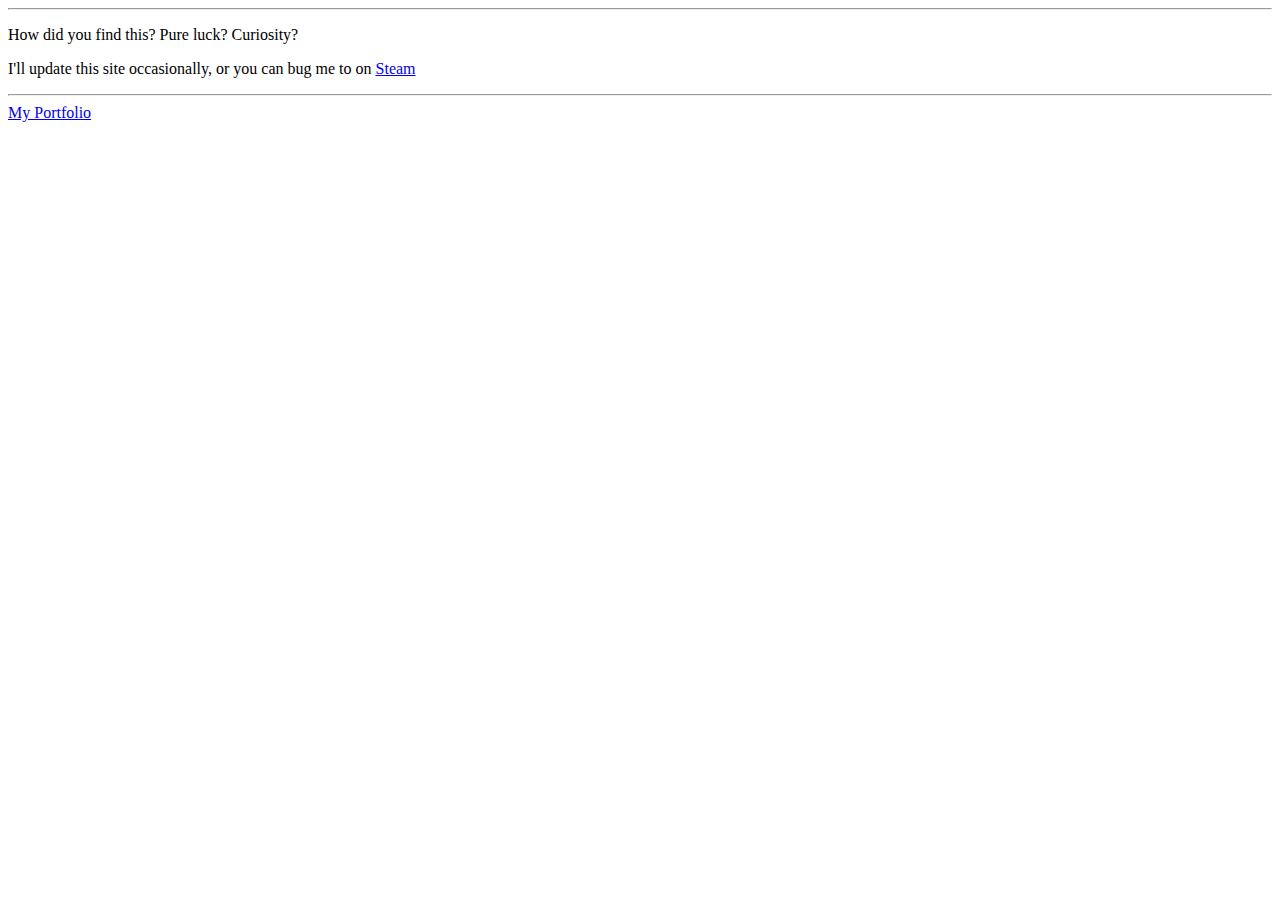
==== index.html @ dafa4e99 "asd" ====
<!DOCTYPE HTML>
<html>
	<head>
		<title>A Website</title>
	</head>

	<body>
		<hr>
		<p> How did you find this? Pure luck? Curiosity?</p>
		<p> I'll update this site occasionally, or you can bug me to on <a href="https://steamcommunity.com/id/hichatu/">Steam</p>
		<hr>
		<a href="portfolio">My Portfolio</a><br>
		<!--<a href="incremental">An Incremental Game</a><br>-->
	</body>
</html>
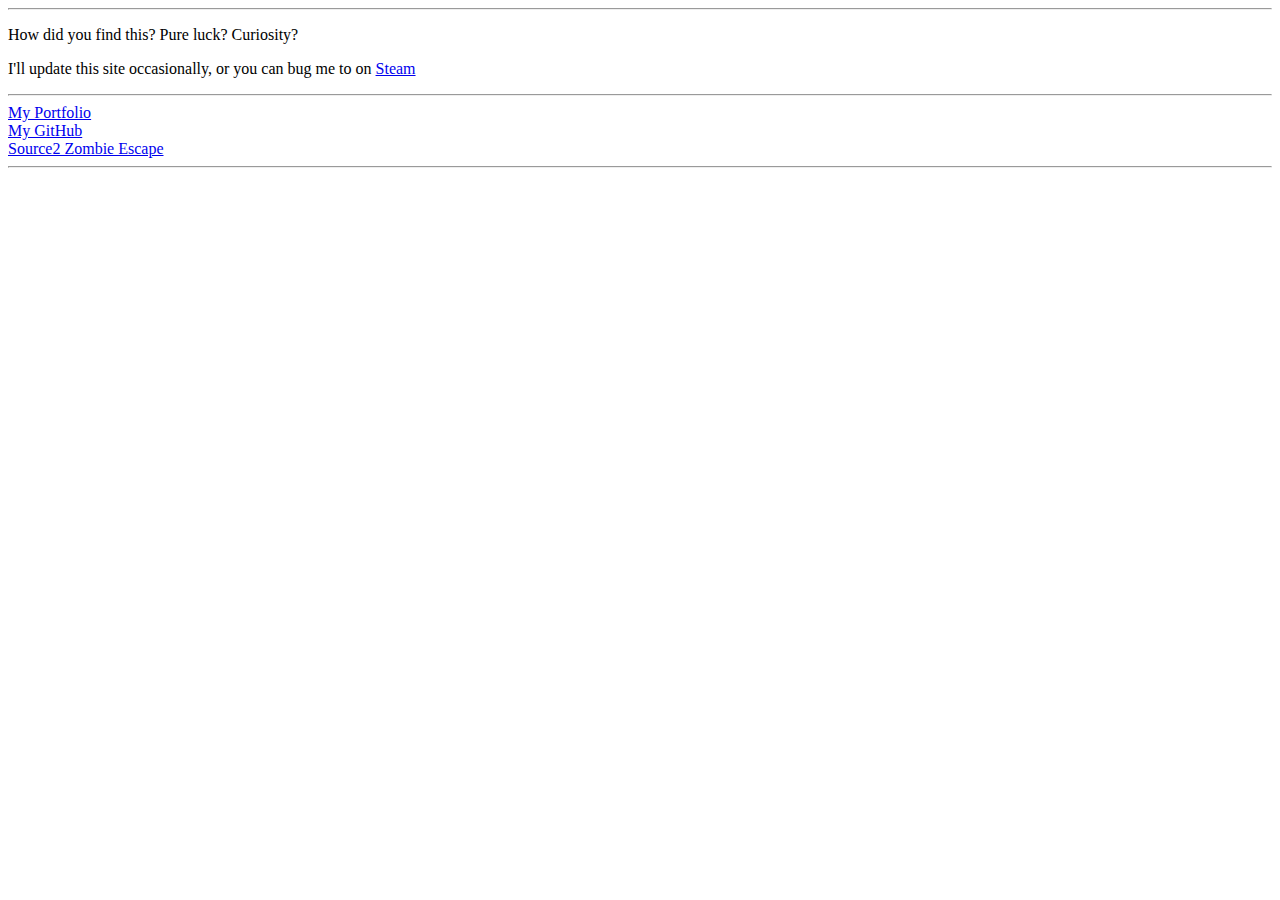
==== commit bc2b82f4: "add more links" ====
--- a/index.html
+++ b/index.html
@@ -7,9 +7,11 @@
 	<body>
 		<hr>
 		<p> How did you find this? Pure luck? Curiosity?</p>
-		<p> I'll update this site occasionally, or you can bug me to on <a href="https://steamcommunity.com/id/hichatu/">Steam</p>
+		<p> I'll update this site occasionally, or you can bug me to on <a href="https://steamcommunity.com/id/hichatu/">Steam</a></p>
 		<hr>
 		<a href="portfolio">My Portfolio</a><br>
-		<!--<a href="incremental">An Incremental Game</a><br>-->
+		<a href="https://github.com/Hichatu">My GitHub</a><br>
+		<a href="https://github.com/Source2ZE">Source2 Zombie Escape</a><br>
+		<hr>
 	</body>
 </html>
